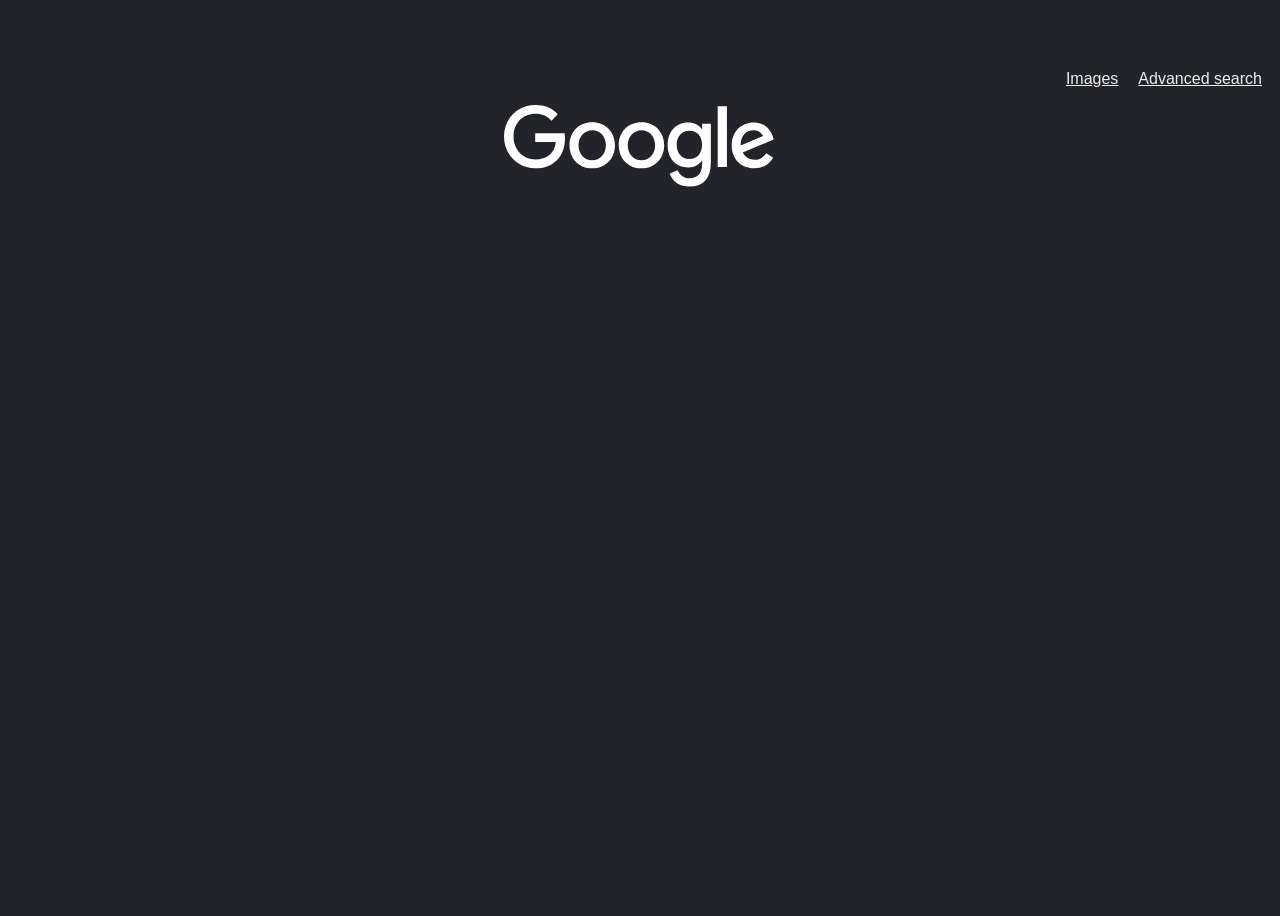
==== index.html @ 8ed6c093 "fist commit" ====
<!doctype html>
<html lang="en">

    <head>
        <meta charset="utf-8">
        <meta name="viewport" content="width=device-width, initial-scale=1">
        <link rel="stylesheet" href="style.css">
        <title>Google</title>
        
    </head>
        <div id="topbar">
            <div><a href="image.html">Images </a></div>
            <div><a href="adv.html">Advanced search</a></div>
        </div>
        <div id="main">
            <svg class="ESTs9d" aria-label="Google" height="92" role="img" viewBox="0 0 272 92" width="272" xmlns="http://www.w3.org/2000/svg">
                <path d="M250.17 70.25a22.1 22.1 0 0 0 19-10.54l-6.86-4.49c-3 4.2-7.1 6.6-11.72 6.6a13.6 13.6 0 0 1-11.93-7.23l30.93-13.12a20 20 0 0 0-.84-3.22c-3.69-9.48-10.12-13.8-18.8-13.8-13.24 0-22.25 9.66-22.25 23.03 0 13.67 9.47 22.77 22.47 22.77m-13.5-22.81v-.51c0-8.76 5.03-14.64 12.95-14.64 3.76 0 7.15 1.69 9.44 5.67zM222.91 8.33h-9.22v60.6h9.22zm-37.54 80.24q21.51 0 21.5-24.63V25.77h-8.8v5.37h-.17c-2.75-4.27-7.96-6.68-13.84-6.68-12.7 0-20.44 9.69-20.44 22.6 0 12.86 7.53 22.34 20.78 22.34 6.52 0 11.34-3.72 13.37-6.77h.3v3.94c0 8.67-4.49 13.8-12.82 13.8-5.46 0-9.1-3.01-11.77-8.05l-7.96 3.52c4.2 8.84 10.16 12.73 19.85 12.73m0-27.55c-7.74 0-12.7-5.71-12.7-14.22 0-8.2 4.92-14.13 12.75-14.13s12.65 5.5 12.65 14.09c0 8.68-5.08 14.26-12.7 14.26m-47.95 9.31c13.29 0 22.77-9.73 22.77-23.15 0-13.2-9.35-22.98-22.77-22.98-12.7 0-22.68 9.02-22.68 22.98 0 13.33 9.43 23.15 22.68 23.15m0-8.04c-8.04 0-13.67-6.6-13.67-15.1s5.93-14.95 13.67-14.95c8.17 0 13.67 6.6 13.67 14.94 0 8.64-5.63 15.11-13.67 15.11M88.2 70.33c13.2 0 22.77-9.69 22.77-23.15 0-13.2-9.35-22.98-22.77-22.98-12.7 0-22.68 9.02-22.68 22.98 0 13.33 9.43 23.15 22.68 23.15m0-8.04c-8.04 0-13.67-6.6-13.67-15.1s5.93-14.95 13.67-14.95c8.17 0 13.67 6.6 13.67 14.94 0 8.64-5.63 15.11-13.67 15.11m-56.88 8.04c17.65.17 29.67-11.68 29.67-29.92q.01-2.29-.43-5.08H31.2v8.76h20.6c-1.1 11.47-9.18 17.44-20.27 17.44-12.44 0-21.96-9.35-21.96-22.94 0-13.41 9.1-22.77 21.96-22.77 6.48 0 11.26 2 16.04 6.9l6.14-6.43c-5.38-6.3-13.16-9.31-22.3-9.31C13.7 6.98 0 20.27 0 38.46c0 17.4 13.25 31.7 31.32 31.87" fill="#fff"></path>
            </svg>
        </div>
        <div id="bar">
            
        </div>
    <body>
    </body>

</html>
---- style.css ----
* {
    font-family: sans-serif;
    
 }

body {
    height: 100%;
    background-color: rgb(34, 36, 42);
}

#topbar {
    display: flex;
    height: 10vh;
    width: 100%;
    justify-content: end;
}

#topbar > div {
    color: #eee;
    margin: 10px;
    display: flex;
    align-self: flex-end;
    align-content: center;
}

a {
    color: #eee;
}

#main {
    min-height: 90vh;
    min-width: 100%;
    display: flex;
    justify-content: center;
}
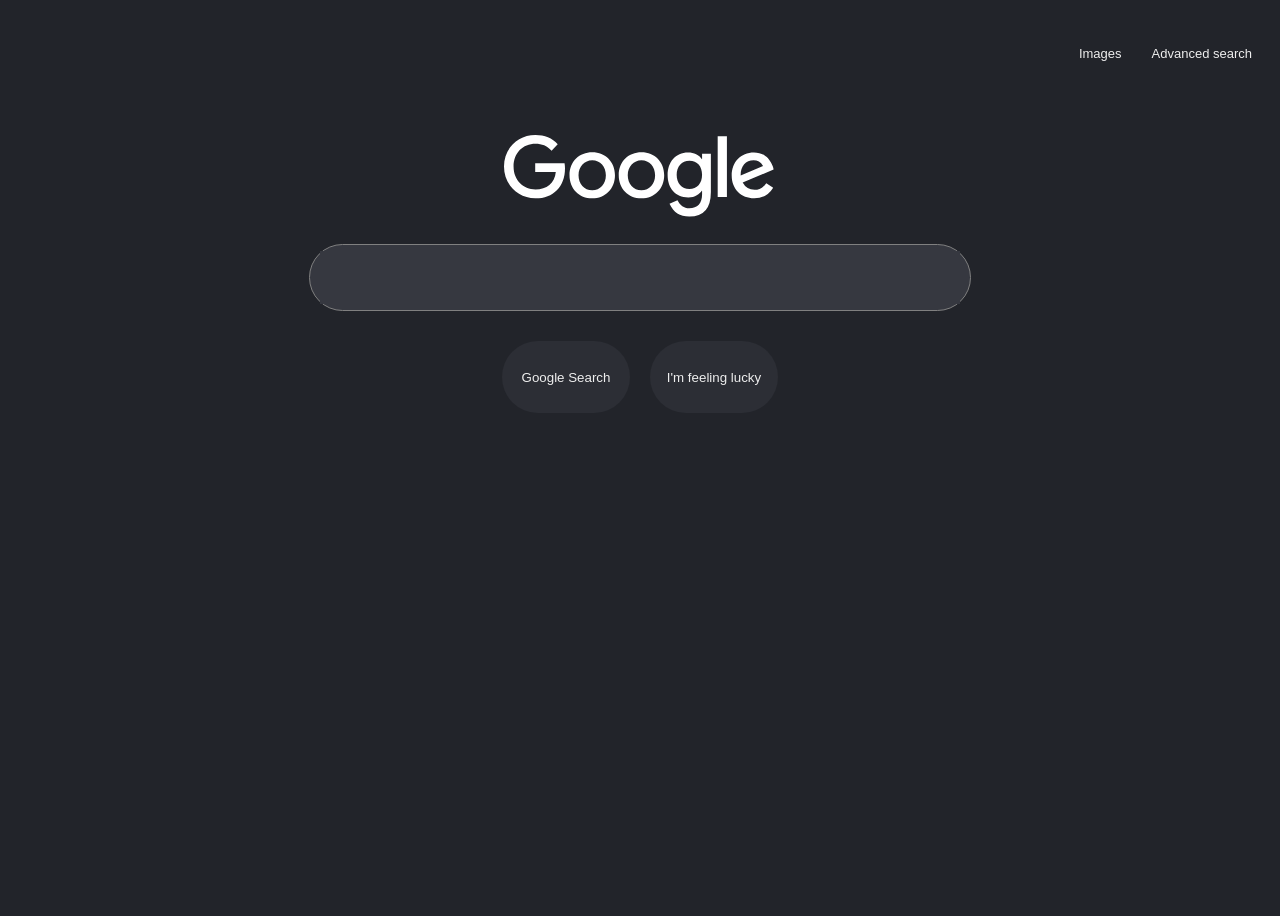
==== commit 9da292a8: "added basic search" ====
--- a/index.html
+++ b/index.html
@@ -13,9 +13,20 @@
             <div><a href="adv.html">Advanced search</a></div>
         </div>
         <div id="main">
-            <svg class="ESTs9d" aria-label="Google" height="92" role="img" viewBox="0 0 272 92" width="272" xmlns="http://www.w3.org/2000/svg">
-                <path d="M250.17 70.25a22.1 22.1 0 0 0 19-10.54l-6.86-4.49c-3 4.2-7.1 6.6-11.72 6.6a13.6 13.6 0 0 1-11.93-7.23l30.93-13.12a20 20 0 0 0-.84-3.22c-3.69-9.48-10.12-13.8-18.8-13.8-13.24 0-22.25 9.66-22.25 23.03 0 13.67 9.47 22.77 22.47 22.77m-13.5-22.81v-.51c0-8.76 5.03-14.64 12.95-14.64 3.76 0 7.15 1.69 9.44 5.67zM222.91 8.33h-9.22v60.6h9.22zm-37.54 80.24q21.51 0 21.5-24.63V25.77h-8.8v5.37h-.17c-2.75-4.27-7.96-6.68-13.84-6.68-12.7 0-20.44 9.69-20.44 22.6 0 12.86 7.53 22.34 20.78 22.34 6.52 0 11.34-3.72 13.37-6.77h.3v3.94c0 8.67-4.49 13.8-12.82 13.8-5.46 0-9.1-3.01-11.77-8.05l-7.96 3.52c4.2 8.84 10.16 12.73 19.85 12.73m0-27.55c-7.74 0-12.7-5.71-12.7-14.22 0-8.2 4.92-14.13 12.75-14.13s12.65 5.5 12.65 14.09c0 8.68-5.08 14.26-12.7 14.26m-47.95 9.31c13.29 0 22.77-9.73 22.77-23.15 0-13.2-9.35-22.98-22.77-22.98-12.7 0-22.68 9.02-22.68 22.98 0 13.33 9.43 23.15 22.68 23.15m0-8.04c-8.04 0-13.67-6.6-13.67-15.1s5.93-14.95 13.67-14.95c8.17 0 13.67 6.6 13.67 14.94 0 8.64-5.63 15.11-13.67 15.11M88.2 70.33c13.2 0 22.77-9.69 22.77-23.15 0-13.2-9.35-22.98-22.77-22.98-12.7 0-22.68 9.02-22.68 22.98 0 13.33 9.43 23.15 22.68 23.15m0-8.04c-8.04 0-13.67-6.6-13.67-15.1s5.93-14.95 13.67-14.95c8.17 0 13.67 6.6 13.67 14.94 0 8.64-5.63 15.11-13.67 15.11m-56.88 8.04c17.65.17 29.67-11.68 29.67-29.92q.01-2.29-.43-5.08H31.2v8.76h20.6c-1.1 11.47-9.18 17.44-20.27 17.44-12.44 0-21.96-9.35-21.96-22.94 0-13.41 9.1-22.77 21.96-22.77 6.48 0 11.26 2 16.04 6.9l6.14-6.43c-5.38-6.3-13.16-9.31-22.3-9.31C13.7 6.98 0 20.27 0 38.46c0 17.4 13.25 31.7 31.32 31.87" fill="#fff"></path>
-            </svg>
+            <div>
+                <svg class="ESTs9d" aria-label="Google" height="92" role="img" viewBox="0 0 272 92" width="272" xmlns="http://www.w3.org/2000/svg">
+                    <path d="M250.17 70.25a22.1 22.1 0 0 0 19-10.54l-6.86-4.49c-3 4.2-7.1 6.6-11.72 6.6a13.6 13.6 0 0 1-11.93-7.23l30.93-13.12a20 20 0 0 0-.84-3.22c-3.69-9.48-10.12-13.8-18.8-13.8-13.24 0-22.25 9.66-22.25 23.03 0 13.67 9.47 22.77 22.47 22.77m-13.5-22.81v-.51c0-8.76 5.03-14.64 12.95-14.64 3.76 0 7.15 1.69 9.44 5.67zM222.91 8.33h-9.22v60.6h9.22zm-37.54 80.24q21.51 0 21.5-24.63V25.77h-8.8v5.37h-.17c-2.75-4.27-7.96-6.68-13.84-6.68-12.7 0-20.44 9.69-20.44 22.6 0 12.86 7.53 22.34 20.78 22.34 6.52 0 11.34-3.72 13.37-6.77h.3v3.94c0 8.67-4.49 13.8-12.82 13.8-5.46 0-9.1-3.01-11.77-8.05l-7.96 3.52c4.2 8.84 10.16 12.73 19.85 12.73m0-27.55c-7.74 0-12.7-5.71-12.7-14.22 0-8.2 4.92-14.13 12.75-14.13s12.65 5.5 12.65 14.09c0 8.68-5.08 14.26-12.7 14.26m-47.95 9.31c13.29 0 22.77-9.73 22.77-23.15 0-13.2-9.35-22.98-22.77-22.98-12.7 0-22.68 9.02-22.68 22.98 0 13.33 9.43 23.15 22.68 23.15m0-8.04c-8.04 0-13.67-6.6-13.67-15.1s5.93-14.95 13.67-14.95c8.17 0 13.67 6.6 13.67 14.94 0 8.64-5.63 15.11-13.67 15.11M88.2 70.33c13.2 0 22.77-9.69 22.77-23.15 0-13.2-9.35-22.98-22.77-22.98-12.7 0-22.68 9.02-22.68 22.98 0 13.33 9.43 23.15 22.68 23.15m0-8.04c-8.04 0-13.67-6.6-13.67-15.1s5.93-14.95 13.67-14.95c8.17 0 13.67 6.6 13.67 14.94 0 8.64-5.63 15.11-13.67 15.11m-56.88 8.04c17.65.17 29.67-11.68 29.67-29.92q.01-2.29-.43-5.08H31.2v8.76h20.6c-1.1 11.47-9.18 17.44-20.27 17.44-12.44 0-21.96-9.35-21.96-22.94 0-13.41 9.1-22.77 21.96-22.77 6.48 0 11.26 2 16.04 6.9l6.14-6.43c-5.38-6.3-13.16-9.31-22.3-9.31C13.7 6.98 0 20.27 0 38.46c0 17.4 13.25 31.7 31.32 31.87" fill="#fff"></path>
+                </svg>
+            </div>
+            <form action="https://www.google.com/search">
+                <div id="search">
+                    <input type="text" name="q">
+                </div>
+                <div id="buttons">
+                    <input type="submit" value="Google Search">
+                    <input type="submit" value="I'm feeling lucky" name="btnI">
+                </div>
+            </form>
         </div>
         <div id="bar">
             
--- a/style.css
+++ b/style.css
@@ -1,36 +1,82 @@
- * {
+body {
     font-family: sans-serif;
-    
- }
+    --primary-color: rgb(34, 36, 42);
+    --secondary-color: #eee;
+    background-color: var(--primary-color);
+}
 
-body {
-    height: 100%;
-    background-color: rgb(34, 36, 42);
-}
 
 #topbar {
     display: flex;
+    flex-direction: row;
+    justify-content: flex-end;
+    align-items: center;
     height: 10vh;
     width: 100%;
-    justify-content: end;
 }
 
 #topbar > div {
-    color: #eee;
+    font-size: small;
     margin: 10px;
-    display: flex;
-    align-self: flex-end;
-    align-content: center;
+    width: fit-content;
+    margin-right: 20px;
 }
 
 a {
-    color: #eee;
+    color: var(--secondary-color);
+    text-decoration: none;
+    text-decoration: ;
 }
 
 #main {
-    min-height: 90vh;
-    min-width: 100%;
     display: flex;
-    justify-content: center;
+    flex-direction: column;
+    justify-content: flex-start;
+    align-items: center;
+    height: 90vh;
+    width: 100%;
+} 
+
+#main > div {
+    margin-top: 30px;
 }
 
+#search {
+    background-color: #363840;
+    width: 50vw;
+    display: flex;
+    height: 5vh;
+    padding: 10px;
+    align-items: center;
+    justify-content: center;
+    border: solid 0.1px gray;
+    border-radius: 7vh;
+    margin: 20px;
+}
+
+input[type="text"] {
+    background-color: #363840;
+    width: 100%;
+    height: 5vh;
+    border: solid transparent;
+    color: white;
+    font-size: medium;
+    outline: none;
+}
+ #buttons {
+    display: flex;
+    margin: 10px;
+    justify-content: center;
+ }
+
+ input[type="submit"] {
+    background-color: var(--primary-color);
+    border: solid transparent;
+    border-radius: 5vh;
+    height: 8vh;
+    margin: 10px;
+    width: 10vw;
+    background-color: #2c2e35;
+    height: ;
+    color: var(--secondary-color);
+ }
